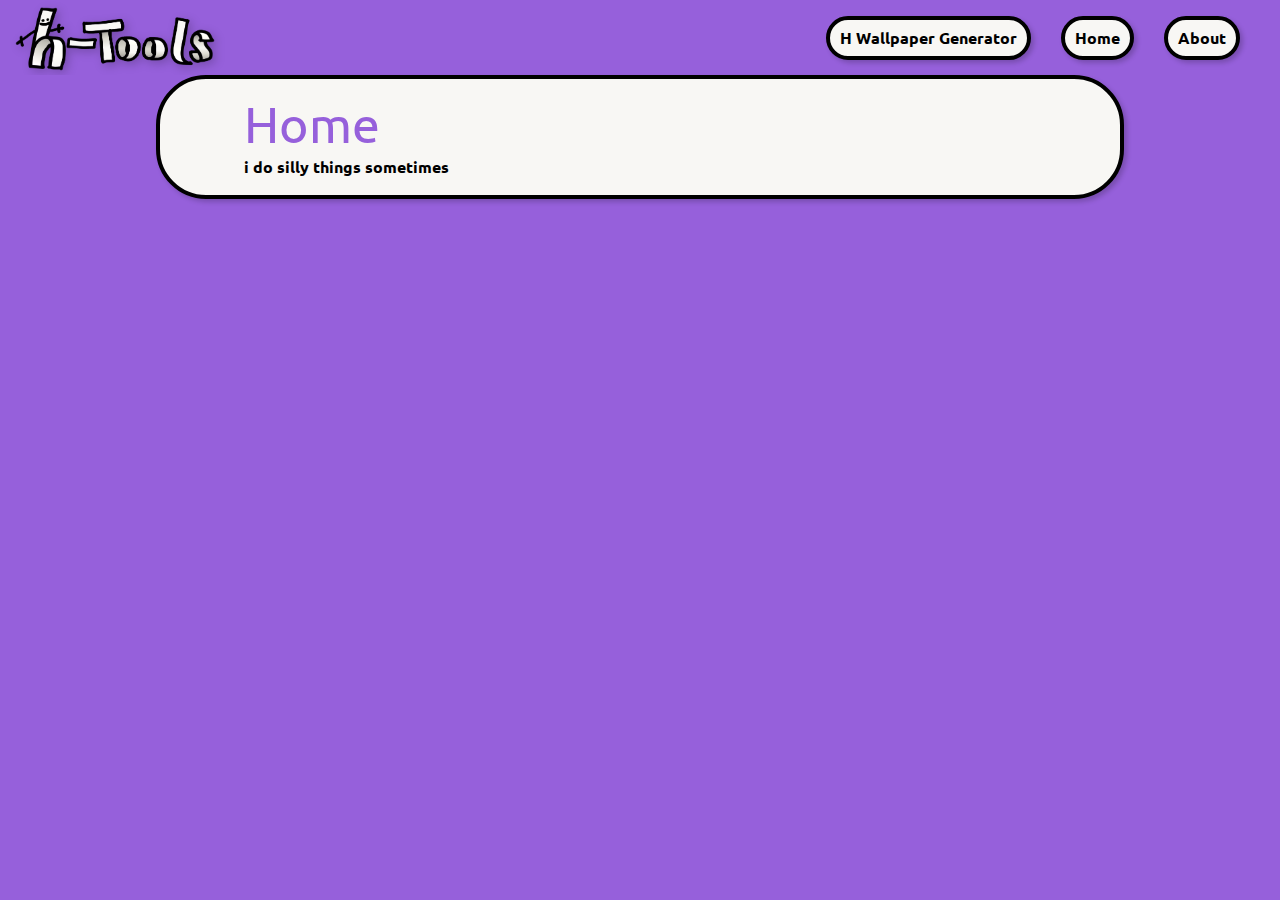
==== index.html @ b39cca07 "Update index.html" ====
<!DOCTYPE html>
<html lang="en">
<head>
    <meta charset="UTF-8">
    <meta name="viewport" content="width=device-width, initial-scale=1.0">
    <title>h-Tools</title>
    <script async src = "nav.js"> </script>
    <link rel="stylesheet" href="/reset.css">
    <link rel="stylesheet" href="/index.css">
    <link rel="stylesheet" type="text/css" href="http://fonts.googleapis.com/css?family=Ubuntu:regular,bold&subset=Latin">
    <link rel="icon" type="image/png" href="/favicon.png">
</head>
<body>
    <header id = "header">
    </header>
    <main>
        <div class = boxouter>
            <div class = box>
                <h1>Home</h1>
                <p>i do silly things sometimes</p>
            </div>
        </div>
    </main>
</body>
</html>
---- index.css ----
body {
    background: #9660DB;
    font-family: Ubuntu, sans-serif;
    font-weight: bold;
}
.image-preview-container img {
    display: none;
}
.big {
    image-rendering: pixelated;
    min-width: 45%;
    min-height: 150px;
    max-height: 650px;
    margin-bottom: 20px;
    object-fit: contain;
    object-position: left;
}
.boxouter {
    margin: 20px;
}
main {
    justify-content:center;
    width: 75%;
    background: #F8F7F4;
    border-radius: 50px;
    margin-left: auto;
    margin-right: auto;
    border: 4px solid black;
    box-shadow: 3px 3px 5px rgba(0,0,0,0.2);
}
.cellcol {
    display: flex;
    flex-direction: column;
    
}
.cellrow {
    display: flex;
    flex-direction: row;
    align-items: center;
}

h1 {
    font-size: 50px;
    margin-top : 10px;
    margin-bottom : 10px;
    line-height : auto;
    color: #9660DB;
    font-weight: normal;
}
h2 {
    font-size: 40px;
    margin-top : 7px;
    margin-bottom: 7px;
    line-height : auto;
    color: #9660DB;
    font-weight: normal;
}
.box {
    padding-left: 7%;
    padding-right: 7%;
}
p {
    margin: 0;
}
@font-face {
    font-family: 'Ubuntu';
    font-style: normal;
    font-weight: 700;
    src: url(https://fonts.gstatic.com/s/ubuntu/v20/4iCv6KVjbNBYlgoCxCvjsGyN.woff2) format('woff2');
    unicode-range: U+0000-00FF, U+0131, U+0152-0153, U+02BB-02BC, U+02C6, U+02DA, U+02DC, U+0304, U+0308, U+0329, U+2000-206F, U+2074, U+20AC, U+2122, U+2191, U+2193, U+2212, U+2215, U+FEFF, U+FFFD;
  }

header {
    display:flex;
    overflow: hidden;
    justify-content: center;
    flex-direction: row;
    text-align: justify;
    height: 75px;
}
nav {
    display:flex;
    flex-direction: row-reverse;
    width: 100%;
    margin-right: 40px;
    vertical-align: middle;
    align-items: center;
}
.logo {
    display:flex;
    flex-direction: row;
    align-items: left;
    vertical-align: middle;
    margin-left: 15px;
    margin-top: 7px;
    margin-bottom: 4px;
}
.logo img {
    filter: drop-shadow(3px 3px 5px rgba(0,0,0,0.2));
    object-fit: contain;
    vertical-align: middle;
}
.logo p {
    font-size: 40px;
    margin: auto;
    margin-left: 30px;
    color: white;
    white-space: nowrap;
}
nav a{
    color: black;
    text-decoration: none;

}
.navbox {
    background: #F8F7F4;
    border-radius: 50px;
    margin-left: 30px;
    float: left;
    padding: 10px;
    border: 4px solid black;
    box-shadow: 3px 3px 5px rgba(0,0,0,0.2);
    white-space: nowrap;
}
.active {
    color: #9660DB;
}
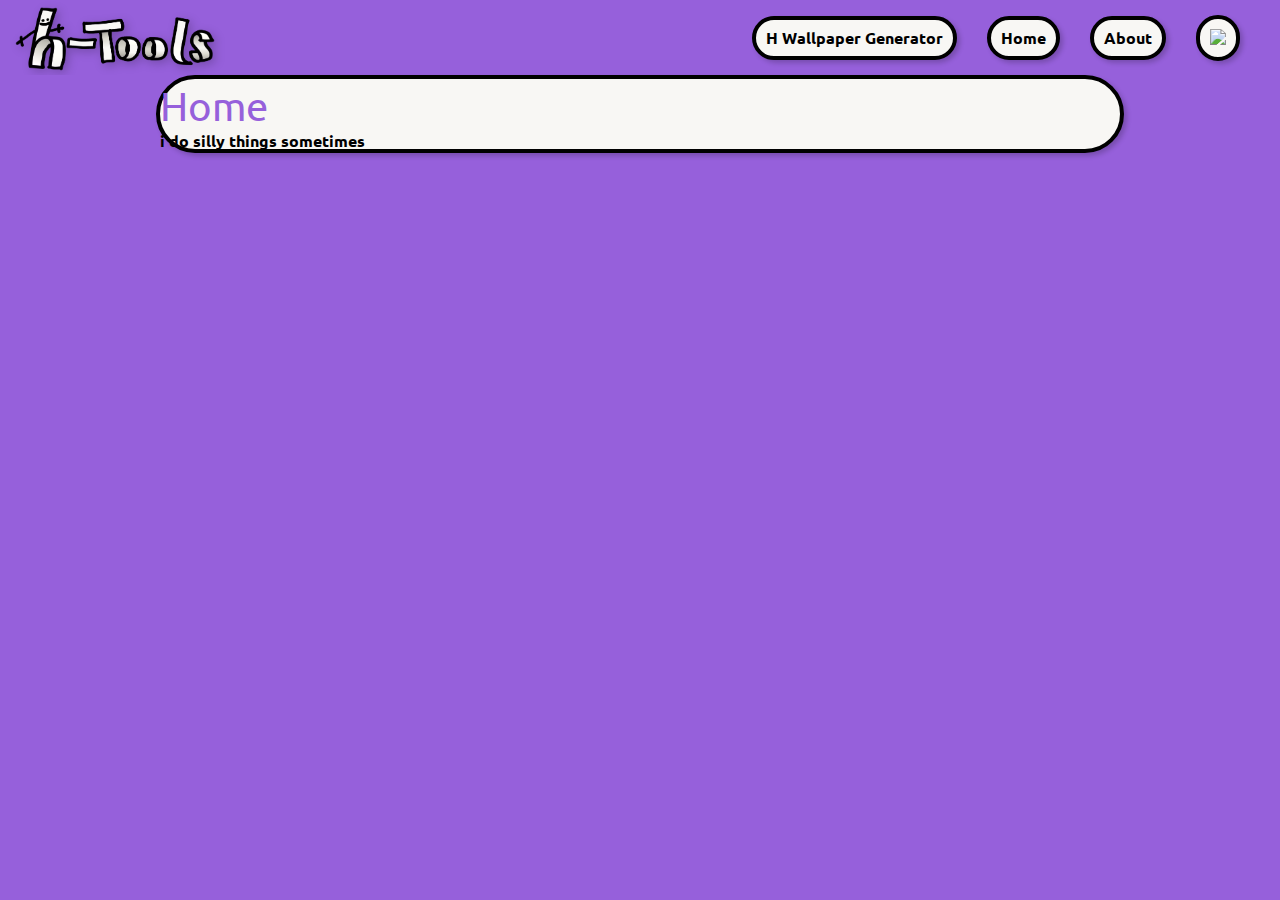
==== commit 240b3938: "Update index.html" ====
--- a/index.html
+++ b/index.html
@@ -4,7 +4,8 @@
     <meta charset="UTF-8">
     <meta name="viewport" content="width=device-width, initial-scale=1.0">
     <title>h-Tools</title>
-    <script async src = "nav.js"> </script>
+    <script async src="https://code.jquery.com/jquery-3.5.1.min.js" integrity="sha256-9/aliU8dGd2tb6OSsuzixeV4y/faTqgFtohetphbbj0=" crossorigin="anonymous"></script>
+    <script defer src = "nav.js"> </script>
     <link rel="stylesheet" href="/reset.css">
     <link rel="stylesheet" href="/index.css">
     <link rel="stylesheet" type="text/css" href="http://fonts.googleapis.com/css?family=Ubuntu:regular,bold&subset=Latin">
@@ -14,12 +15,8 @@
     <header id = "header">
     </header>
     <main>
-        <div class = boxouter>
-            <div class = box>
-                <h1>Home</h1>
-                <p>i do silly things sometimes</p>
-            </div>
-        </div>
+        <h2>Home</h2>
+        <p>i do silly things sometimes</p>
     </main>
 </body>
 </html>
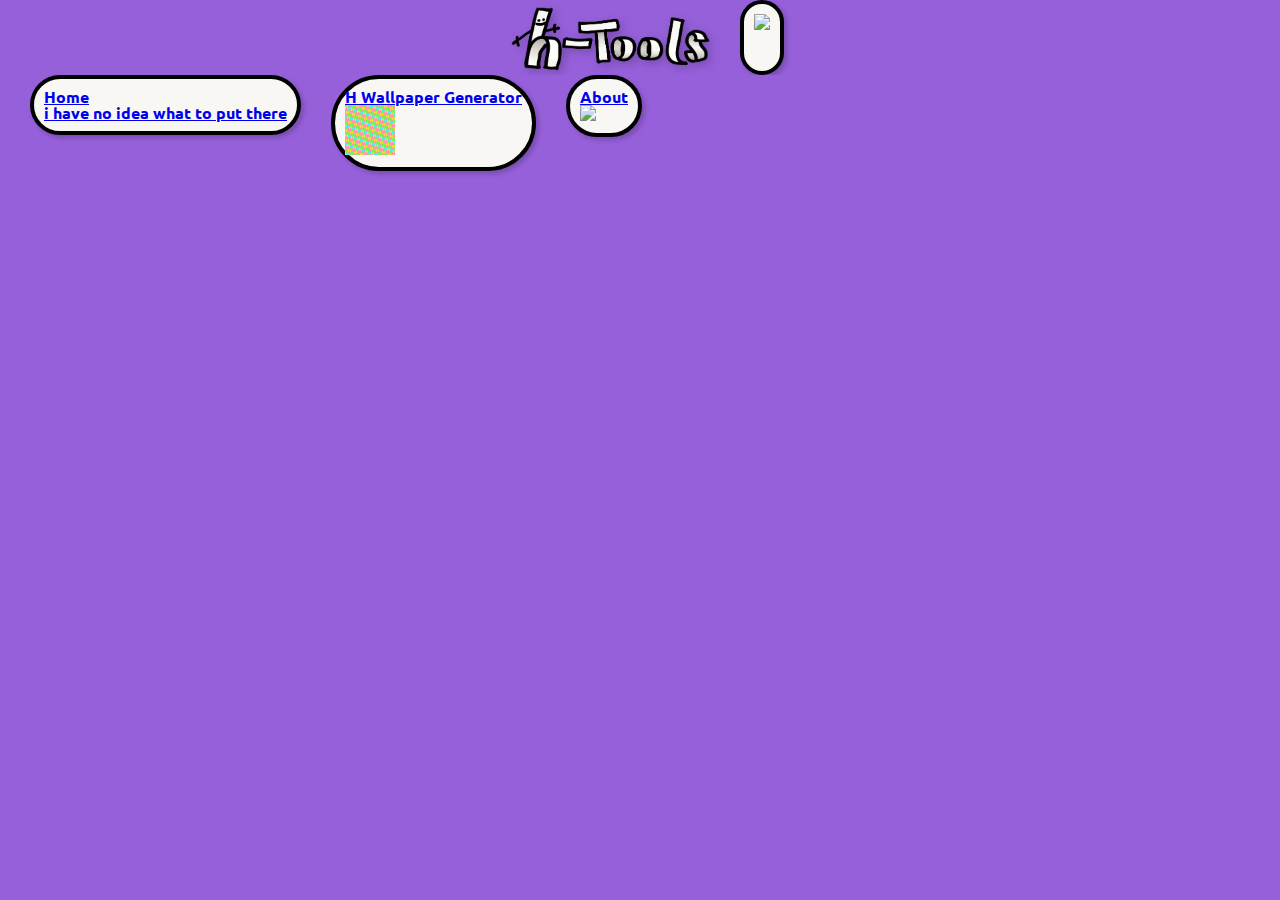
==== commit f9a61597: "Update and rename nav.html to index.html" ====
--- a/index.html
+++ b/index.html
@@ -3,20 +3,44 @@
 <head>
     <meta charset="UTF-8">
     <meta name="viewport" content="width=device-width, initial-scale=1.0">
-    <title>h-Tools</title>
-    <script async src="https://code.jquery.com/jquery-3.5.1.min.js" integrity="sha256-9/aliU8dGd2tb6OSsuzixeV4y/faTqgFtohetphbbj0=" crossorigin="anonymous"></script>
-    <script defer src = "nav.js"> </script>
+    <title>Navigation</title>
     <link rel="stylesheet" href="/reset.css">
     <link rel="stylesheet" href="/index.css">
     <link rel="stylesheet" type="text/css" href="http://fonts.googleapis.com/css?family=Ubuntu:regular,bold&subset=Latin">
     <link rel="icon" type="image/png" href="/favicon.png">
 </head>
 <body>
-    <header id = "header">
+    <header>
+        <div class = "logo">
+            <img src="/htools.png">
+        </div>
+        <div class = "navbox">
+            <a href = "javascript:history.back()">
+                <img src="/navactive.png" class = "icon">
+            </a>
+        </div>
     </header>
-    <main>
-        <h2>Home</h2>
-        <p>i do silly things sometimes</p>
-    </main>
+    <div class = "navgrid-outer">
+        <div class = "navgrid">
+            <div class = "navbox preview">
+                <a href = "/home" class = "no_underline">
+                <h3>Home</h3>
+                    <p>i have no idea what to put there</p>
+                </a>
+            </div>
+            <div class = "navbox preview">
+                <a href = "/wallpaper" class = "no_underline">
+                <h3>H Wallpaper Generator</h3>
+                    <img src = "/h.png">
+                </a>
+            </div>
+            <div class = "navbox preview">
+                <a href = "/about" class = "no_underline">
+                <h3>About</h3>
+                    <img src = "/hfilmslogo.png">
+                </a>
+            </div>
+        </div>
+    </div>
 </body>
 </html>
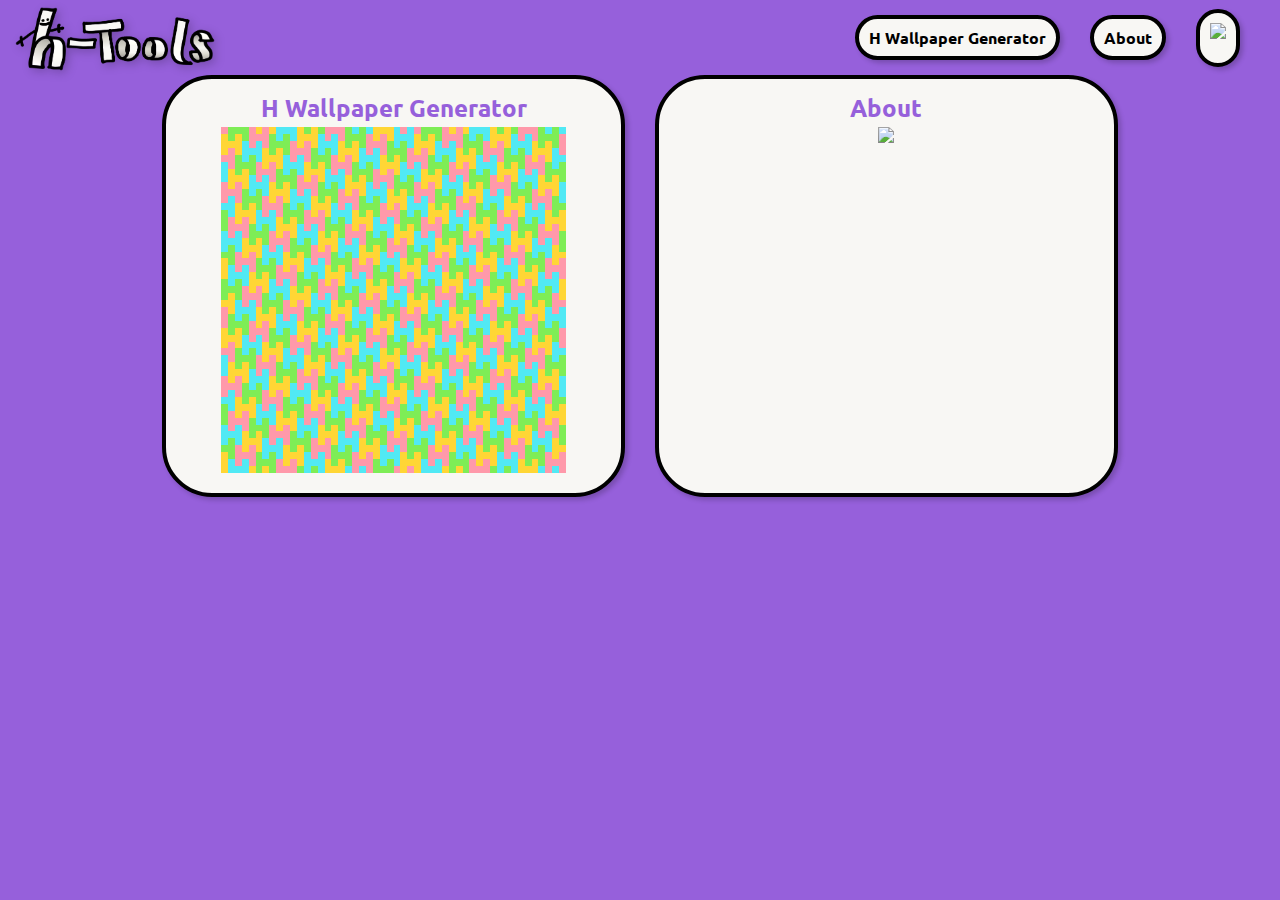
==== commit 8c8b763f: "Update index.html" ====
--- a/index.html
+++ b/index.html
@@ -3,41 +3,30 @@
 <head>
     <meta charset="UTF-8">
     <meta name="viewport" content="width=device-width, initial-scale=1.0">
-    <title>Navigation</title>
+    <title>Home</title>
+    <script async src="https://code.jquery.com/jquery-3.5.1.min.js" integrity="sha256-9/aliU8dGd2tb6OSsuzixeV4y/faTqgFtohetphbbj0=" crossorigin="anonymous"></script>
+    <script defer src = "nav.js"> </script>
     <link rel="stylesheet" href="/reset.css">
     <link rel="stylesheet" href="/index.css">
-    <link rel="stylesheet" type="text/css" href="http://fonts.googleapis.com/css?family=Ubuntu:regular,bold&subset=Latin">
-    <link rel="icon" type="image/png" href="/favicon.png">
+    <link rel="stylesheet" type="text/css" href="https://fonts.googleapis.com/css?family=Ubuntu:regular,bold&subset=Latin">
+    <link rel="icon" href="/favicon.ico">
+    <meta name="google-site-verification" content="ZUpNnBRRIPeBwQe518VVCQOQQu8gssMqiK4xtZA97gY" />
 </head>
 <body>
-    <header>
-        <div class = "logo">
-            <img src="/htools.png">
-        </div>
-        <div class = "navbox">
-            <a href = "javascript:history.back()">
-                <img src="/navactive.png" class = "icon">
-            </a>
-        </div>
+    <header id = "header">
     </header>
     <div class = "navgrid-outer">
         <div class = "navgrid">
             <div class = "navbox preview">
-                <a href = "/home" class = "no_underline">
-                <h3>Home</h3>
-                    <p>i have no idea what to put there</p>
-                </a>
-            </div>
-            <div class = "navbox preview">
                 <a href = "/wallpaper" class = "no_underline">
                 <h3>H Wallpaper Generator</h3>
-                    <img src = "/h.png">
+                    <img src = "/h.png" class = "pixelate">
                 </a>
             </div>
             <div class = "navbox preview">
                 <a href = "/about" class = "no_underline">
                 <h3>About</h3>
-                    <img src = "/hfilmslogo.png">
+                    <img src = "https://avatars.githubusercontent.com/u/21120948">
                 </a>
             </div>
         </div>
--- a/index.css
+++ b/index.css
@@ -2,7 +2,9 @@
 body {
     background: #9660DB;
     font-family: Ubuntu, sans-serif;
-    font-weight: bold;
+    /*font-weight: bold;*/
+    width: 100%;
+    overflow-x: hidden;
 }
 .image-preview-container img {
     display: none;
@@ -16,18 +18,22 @@
     object-fit: contain;
     object-position: left;
 }
-.boxouter {
-    margin: 20px;
-}
 main {
+    width: min(max(500px, 75vw), (100%));
+    margin-left: auto;
+    margin-right: auto;
+}
+.boxinner {
     justify-content:center;
-    width: 75%;
+    padding-top: 10px;
+    padding-bottom: 20px;
+    padding-left: 6vw;
+    padding-right: 6vw;
     background: #F8F7F4;
     border-radius: 50px;
-    margin-left: auto;
-    margin-right: auto;
     border: 4px solid black;
     box-shadow: 3px 3px 5px rgba(0,0,0,0.2);
+    overflow: hidden;
 }
 .cellcol {
     display: flex;
@@ -41,7 +47,7 @@
 }
 
 h1 {
-    font-size: 50px;
+    font-size: clamp(2rem,4vw,3.1rem);
     margin-top : 10px;
     margin-bottom : 10px;
     line-height : auto;
@@ -49,16 +55,20 @@
     font-weight: normal;
 }
 h2 {
-    font-size: 40px;
+    font-size: clamp(1.5rem,4vw,2.5rem);
     margin-top : 7px;
     margin-bottom: 7px;
     line-height : auto;
     color: #9660DB;
     font-weight: normal;
 }
-.box {
-    padding-left: 7%;
-    padding-right: 7%;
+h3 {
+    font-size: clamp(1rem,2vw,1.5rem);
+    margin-top : 7px;
+    margin-bottom: 7px;
+    line-height : auto;
+    color: #9660DB;
+    font-weight: bold;
 }
 p {
     margin: 0;
@@ -73,19 +83,21 @@
 
 header {
     display:flex;
-    overflow: hidden;
     justify-content: center;
     flex-direction: row;
     text-align: justify;
     height: 75px;
+    overflow-y: visible;
 }
 nav {
     display:flex;
     flex-direction: row-reverse;
     width: 100%;
     margin-right: 40px;
+    margin-left: 20px;
     vertical-align: middle;
     align-items: center;
+    flex-wrap: nowrap;
 }
 .logo {
     display:flex;
@@ -95,6 +107,8 @@
     margin-left: 15px;
     margin-top: 7px;
     margin-bottom: 4px;
+    min-width: 0;
+    max-height: 75px;
 }
 .logo img {
     filter: drop-shadow(3px 3px 5px rgba(0,0,0,0.2));
@@ -109,8 +123,10 @@
     white-space: nowrap;
 }
 nav a{
+    font-weight: bold;
     color: black;
     text-decoration: none;
+    font-size: 1rem;
 
 }
 .navbox {
@@ -122,7 +138,165 @@
     border: 4px solid black;
     box-shadow: 3px 3px 5px rgba(0,0,0,0.2);
     white-space: nowrap;
+    margin-top: auto;
+    margin-bottom: auto;
+    cursor: pointer;
+    min-width: 0;
 }
 .active {
     color: #9660DB;
-}+}
+.icon {
+    image-rendering: crisp-edges;
+    display:flex;
+    height: 30px;
+    vertical-align: middle;
+}
+.icon img {
+    object-fit: contain;
+}
+.no_underline {
+    text-decoration: none;
+}
+
+.preview {
+    justify-content:center;
+    align-items: center;
+    margin-left: 15px;
+    margin-right: 15px;
+    padding-top: 10px;
+    padding-bottom: 20px;
+    padding-left: 20px;
+    padding-right: 20px;
+    overflow: visible;
+    margin-top: 0px;
+    margin-bottom: 30px;
+    text-align: center;
+    white-space: nowrap;
+    height:17vw;
+}
+.preview p {
+    color: #9660DB;
+}
+.preview img {
+  width: 100%;
+  object-fit: contain;
+  max-height: 90%;
+}
+.pixelate {
+  image-rendering: pixelated;
+}
+.navgrid-outer {
+    justify-content:center;
+    width: 77vw;
+    margin-left: auto;
+    margin-right: auto;
+    margin-top: 0;
+    padding-top: 0;
+    padding-bottom: 20px;
+    padding-left: 6vw;
+    padding-right: 6vw;
+    overflow: hidden;
+}
+.navgrid {
+    display:grid;
+    align-items: center;
+    grid-template-columns: 1fr 1fr 1fr 1fr;
+    justify-content: center;
+    grid-auto-rows: 1fr
+}
+@media (max-width:1700px) {
+    .navgrid {
+        grid-template-columns: 1fr 1fr 1fr;
+    }
+    .preview {
+        height: 22vw;
+    }
+}
+@media (max-width:1300px) {
+    .navgrid {
+        grid-template-columns: 1fr 1fr;
+    }
+    .preview {
+        height: 30vw;
+    }
+}
+@media (orientation: portrait) {
+    .navgrid-outer {
+        width:100%;
+        padding: 0;
+    }
+    .navgrid {
+        grid-template-columns: 1fr 1fr;
+        margin-right:3px;
+    }
+    .preview img {
+        max-height: 80%;
+    }
+    .preview h3 {
+        font-size: 4vw;
+        font-weight: normal;
+    }
+    .navbox {
+        display: none;
+    }
+    .nav2 {
+        display:flex;
+        margin: 0;
+    }
+    .preview {
+        margin: 0;
+        padding: 0;
+        height: 45vw;
+        display:block;
+        margin-right:-3px;
+    }
+    nav {
+        flex-direction: row;
+        align-items: center;
+        justify-content: center;
+        padding: 0;
+        margin: 0;
+        width: 60px;
+        margin-left:12.5px;
+    }
+    header {
+        justify-content: center;
+        display: flex;
+        width:100vw;
+        margin: 0;
+        height: 75px;
+        margin-right: auto;
+        margin-left: auto;
+        vertical-align: middle;
+        padding: 0;
+    }
+    .boxouter {
+        width:100vw;
+    }
+    main {
+        width:100vw;
+    }
+}
+@media (max-width:700px) {
+    .preview h3 {
+        font-size: 4vw;
+    }
+}
+@media (max-aspect-ratio:2/3) {
+    .navgrid {
+        grid-template-columns: 1fr;
+        margin-right:0;
+    }
+    .preview {
+        height: 90vw;
+        margin-right:0;
+    }
+    .preview h3 {
+        font-size: 6vw;
+        font-weight: bold;
+    }
+    .preview img {
+        max-height: 85%;
+    }
+}
